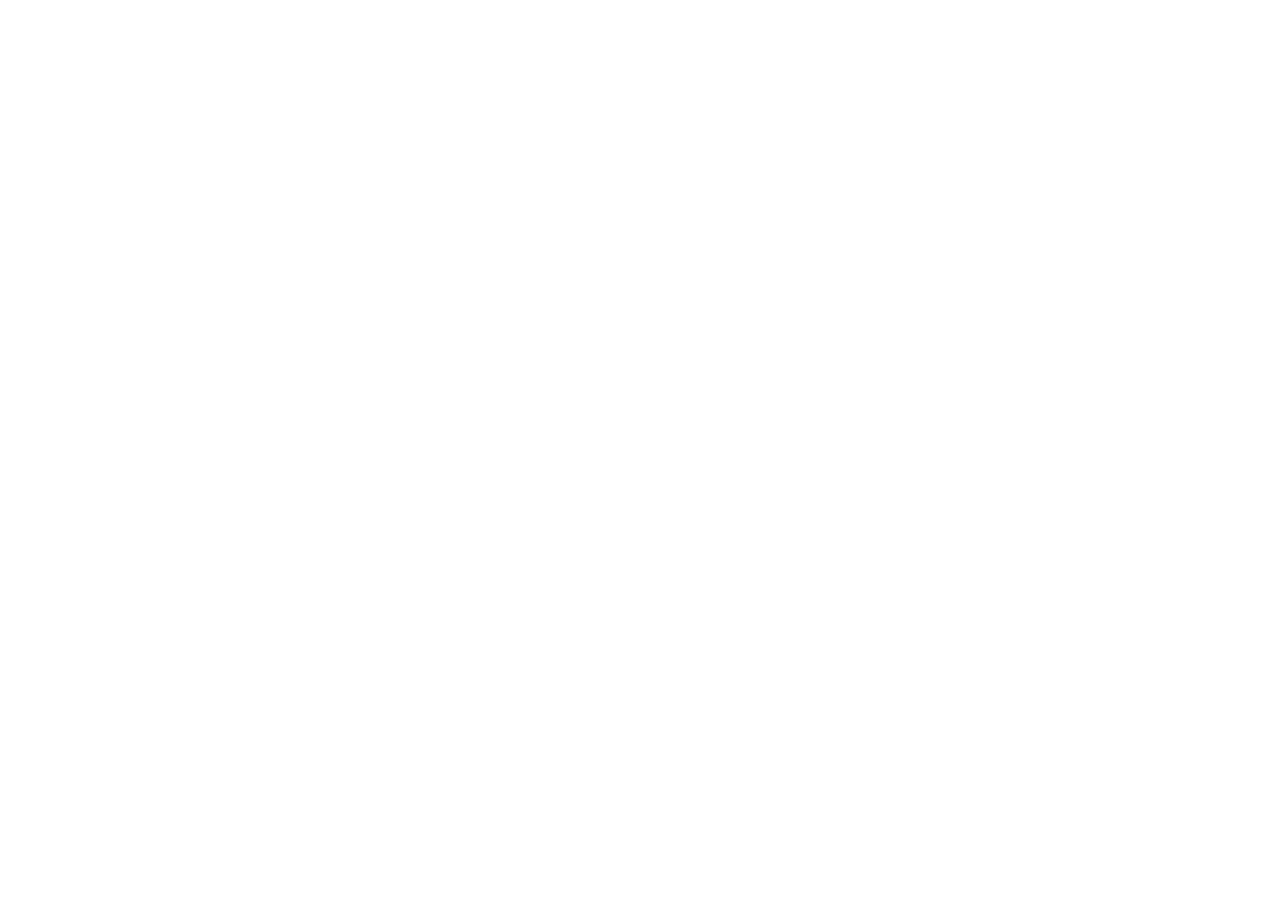
==== index.html @ d0a6332a "Agregado del cuerpo y estilos bootstrap" ====
<!DOCTYPE html>
<html>
  <head>
    <title>Aurelia</title>
    <link rel="stylesheet" href="https://stackpath.bootstrapcdn.com/bootstrap/4.2.1/css/bootstrap.min.css" integrity="sha384-GJzZqFGwb1QTTN6wy59ffF1BuGJpLSa9DkKMp0DgiMDm4iYMj70gZWKYbI706tWS" crossorigin="anonymous">
    <script src="https://stackpath.bootstrapcdn.com/bootstrap/4.2.1/js/bootstrap.min.js" integrity="sha384-B0UglyR+jN6CkvvICOB2joaf5I4l3gm9GU6Hc1og6Ls7i6U/mkkaduKaBhlAXv9k" crossorigin="anonymous"></script>
    <script src="https://code.jquery.com/jquery-3.3.1.slim.min.js" integrity="sha384-q8i/X+965DzO0rT7abK41JStQIAqVgRVzpbzo5smXKp4YfRvH+8abtTE1Pi6jizo" crossorigin="anonymous"></script>
    <script src="https://cdnjs.cloudflare.com/ajax/libs/popper.js/1.14.6/umd/popper.min.js" integrity="sha384-wHAiFfRlMFy6i5SRaxvfOCifBUQy1xHdJ/yoi7FRNXMRBu5WHdZYu1hA6ZOblgut" crossorigin="anonymous"></script>
  </head>
  <body aurelia-app="src/main">
    <script src="scripts/system.js"></script>
    <script src="scripts/config-esnext.js"></script>
    <script src="scripts/aurelia-core.min.js"></script>
    <template>
      <h1>${heading}</h1>
   </template>
    <script>
      System.import('aurelia-bootstrapper');
    </script>
  </body>
</html>
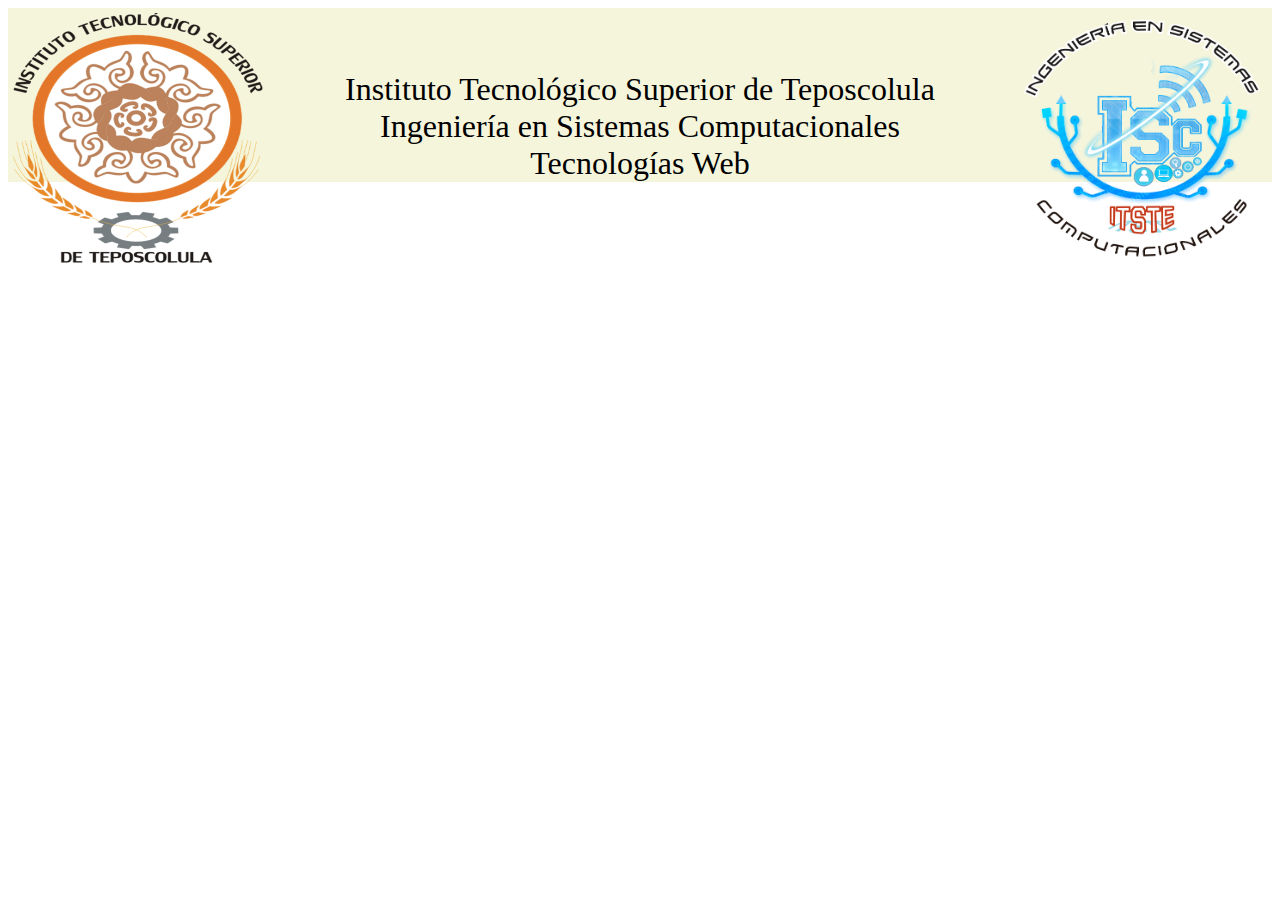
==== commit 686bd64b: "Se ha finalizado el Header" ====
--- a/index.html
+++ b/index.html
@@ -1,21 +1,29 @@
 <!DOCTYPE html>
 <html>
   <head>
-    <title>Aurelia</title>
-    <link rel="stylesheet" href="https://stackpath.bootstrapcdn.com/bootstrap/4.2.1/css/bootstrap.min.css" integrity="sha384-GJzZqFGwb1QTTN6wy59ffF1BuGJpLSa9DkKMp0DgiMDm4iYMj70gZWKYbI706tWS" crossorigin="anonymous">
-    <script src="https://stackpath.bootstrapcdn.com/bootstrap/4.2.1/js/bootstrap.min.js" integrity="sha384-B0UglyR+jN6CkvvICOB2joaf5I4l3gm9GU6Hc1og6Ls7i6U/mkkaduKaBhlAXv9k" crossorigin="anonymous"></script>
-    <script src="https://code.jquery.com/jquery-3.3.1.slim.min.js" integrity="sha384-q8i/X+965DzO0rT7abK41JStQIAqVgRVzpbzo5smXKp4YfRvH+8abtTE1Pi6jizo" crossorigin="anonymous"></script>
-    <script src="https://cdnjs.cloudflare.com/ajax/libs/popper.js/1.14.6/umd/popper.min.js" integrity="sha384-wHAiFfRlMFy6i5SRaxvfOCifBUQy1xHdJ/yoi7FRNXMRBu5WHdZYu1hA6ZOblgut" crossorigin="anonymous"></script>
+      <link href="./styles.css" type="text/css" rel="stylesheet" />
+    <title>Tecnologias Web</title>
   </head>
   <body aurelia-app="src/main">
     <script src="scripts/system.js"></script>
-    <script src="scripts/config-esnext.js"></script>
+    <script src="scripts/config-typescript.js"></script>
     <script src="scripts/aurelia-core.min.js"></script>
-    <template>
-      <h1>${heading}</h1>
-   </template>
     <script>
       System.import('aurelia-bootstrapper');
     </script>
+    <!-- contenedor del Head-->
+    <div class="header">
+      <div>
+          <img src="img/tec.png" width="250" height="250" hspace="5" vspace="5" style="float: left;" >
+          <img src="img/logo_isc.png"  width="250" height="250" hspace="5" vspace="5" style="float: right;" >            
+          <div class="titulos">
+              Instituto Tecnológico Superior de Teposcolula
+              <br>
+              Ingeniería en Sistemas Computacionales
+              <br>
+              Tecnologías Web
+          </div>
+          </div>
+      </div>      
   </body>
 </html>
--- a/styles.css
+++ b/styles.css
@@ -0,0 +1,14 @@
+.header{
+  margin-top: 0px;
+  margin-bottom: 0px;
+  padding: 0%;
+  background-color:  beige;
+}
+.titulos{  
+  margin: 0%;
+  padding-top: 5%;
+  text-align: center;  
+  color: black;
+  font-size: 200%;
+  
+}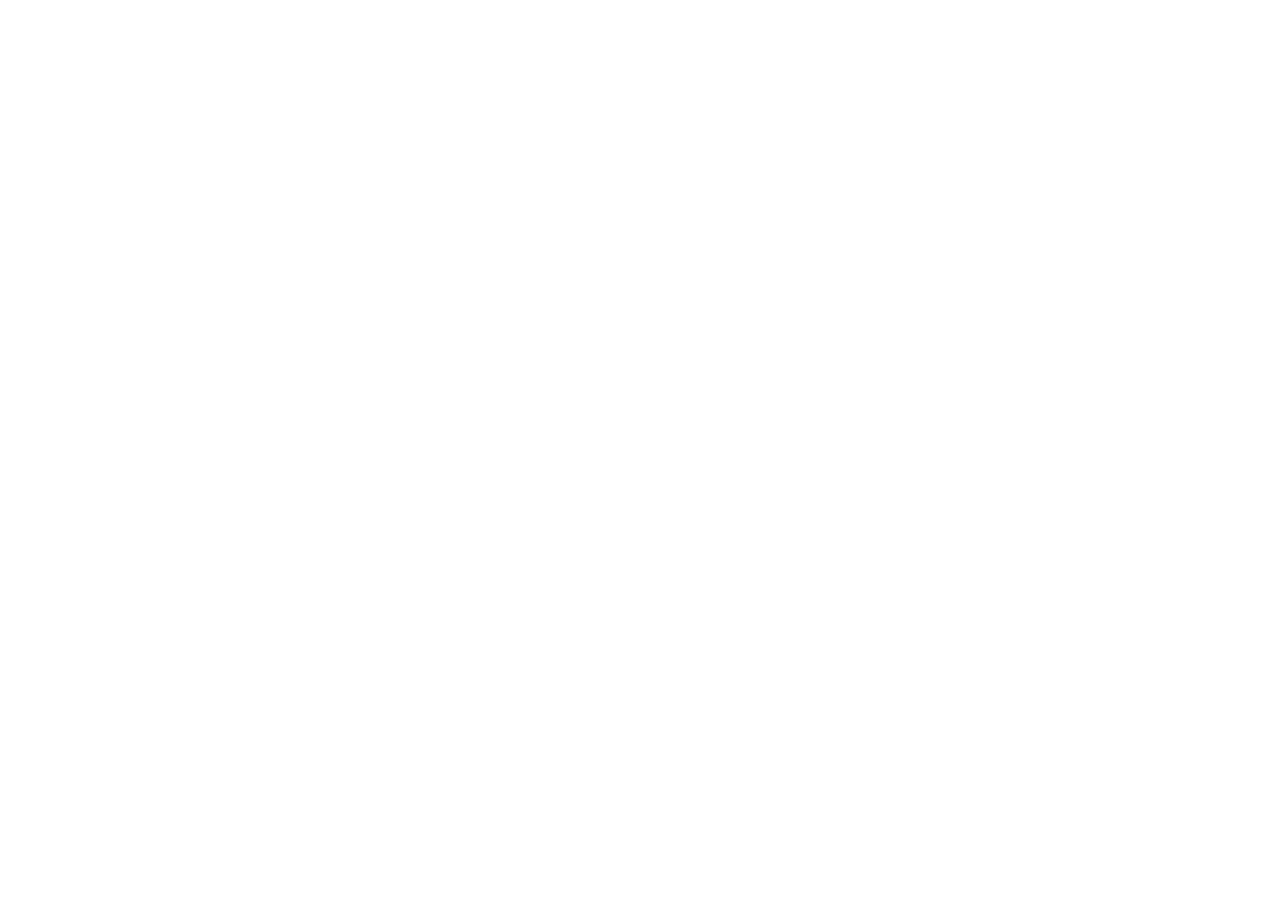
==== commit deb0d008: "Ajustar index" ====
--- a/index.html
+++ b/index.html
@@ -1,29 +1,21 @@
 <!DOCTYPE html>
 <html>
   <head>
-      <link href="./styles.css" type="text/css" rel="stylesheet" />
-    <title>Tecnologias Web</title>
+    <title>Aurelia</title>
+    <link rel="stylesheet" href="/css/bootstrap.min.css">
+    <script src="js/bootstrap.min.js"></script>
+    <script src="https://code.jquery.com/jquery-3.3.1.slim.min.js" integrity="sha384-q8i/X+965DzO0rT7abK41JStQIAqVgRVzpbzo5smXKp4YfRvH+8abtTE1Pi6jizo" crossorigin="anonymous"></script>
+    <script src="https://cdnjs.cloudflare.com/ajax/libs/popper.js/1.14.6/umd/popper.min.js" integrity="sha384-wHAiFfRlMFy6i5SRaxvfOCifBUQy1xHdJ/yoi7FRNXMRBu5WHdZYu1hA6ZOblgut" crossorigin="anonymous"></script>
   </head>
   <body aurelia-app="src/main">
     <script src="scripts/system.js"></script>
-    <script src="scripts/config-typescript.js"></script>
+    <script src="scripts/config-esnext.js"></script>
     <script src="scripts/aurelia-core.min.js"></script>
+    <template>
+      <h1>${heading}</h1>
+   </template>
     <script>
       System.import('aurelia-bootstrapper');
     </script>
-    <!-- contenedor del Head-->
-    <div class="header">
-      <div>
-          <img src="img/tec.png" width="250" height="250" hspace="5" vspace="5" style="float: left;" >
-          <img src="img/logo_isc.png"  width="250" height="250" hspace="5" vspace="5" style="float: right;" >            
-          <div class="titulos">
-              Instituto Tecnológico Superior de Teposcolula
-              <br>
-              Ingeniería en Sistemas Computacionales
-              <br>
-              Tecnologías Web
-          </div>
-          </div>
-      </div>      
   </body>
 </html>
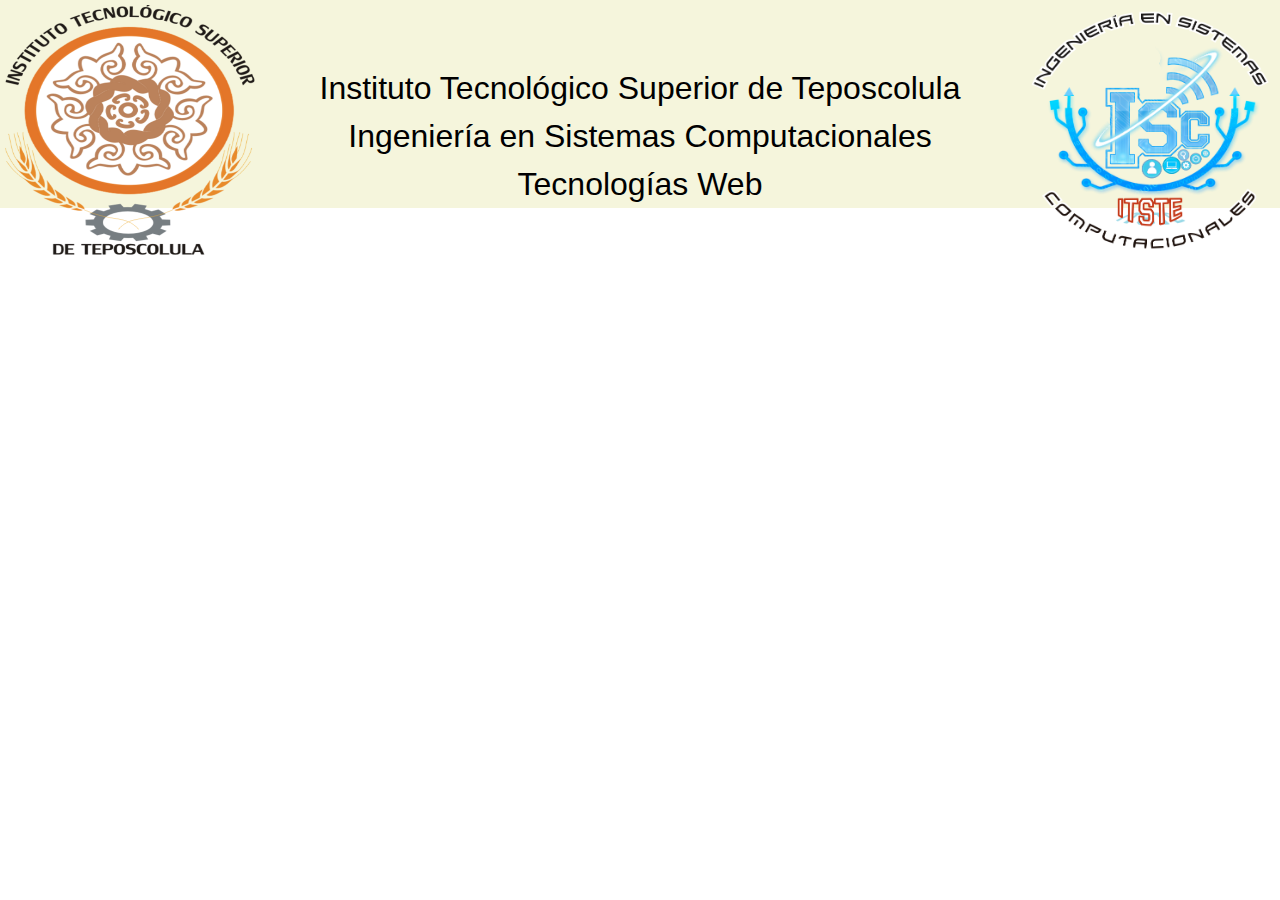
==== commit a6faccd5: "Mezcla de archivos con rama-Luis" ====
--- a/index.html
+++ b/index.html
@@ -1,11 +1,12 @@
 <!DOCTYPE html>
 <html>
   <head>
-    <title>Aurelia</title>
     <link rel="stylesheet" href="/css/bootstrap.min.css">
     <script src="js/bootstrap.min.js"></script>
     <script src="https://code.jquery.com/jquery-3.3.1.slim.min.js" integrity="sha384-q8i/X+965DzO0rT7abK41JStQIAqVgRVzpbzo5smXKp4YfRvH+8abtTE1Pi6jizo" crossorigin="anonymous"></script>
     <script src="https://cdnjs.cloudflare.com/ajax/libs/popper.js/1.14.6/umd/popper.min.js" integrity="sha384-wHAiFfRlMFy6i5SRaxvfOCifBUQy1xHdJ/yoi7FRNXMRBu5WHdZYu1hA6ZOblgut" crossorigin="anonymous"></script>
+      <link href="./styles.css" type="text/css" rel="stylesheet" />
+    <title>Tecnologias Web</title>
   </head>
   <body aurelia-app="src/main">
     <script src="scripts/system.js"></script>
@@ -13,7 +14,21 @@
     <script src="scripts/aurelia-core.min.js"></script>
     <template>
       <h1>${heading}</h1>
-   </template>
+    </template>
+    <!-- contenedor del Head-->
+    <div class="header">
+      <div>
+          <img src="img/tec.png" width="250" height="250" hspace="5" vspace="5" style="float: left;" >
+          <img src="img/logo_isc.png"  width="250" height="250" hspace="5" vspace="5" style="float: right;" >            
+          <div class="titulos">
+              Instituto Tecnológico Superior de Teposcolula
+              <br>
+              Ingeniería en Sistemas Computacionales
+              <br>
+              Tecnologías Web
+        </div>
+      </div>
+    </div>      
     <script>
       System.import('aurelia-bootstrapper');
     </script>
--- a/styles.css
+++ b/styles.css
@@ -0,0 +1,14 @@
+.header{
+  margin-top: 0px;
+  margin-bottom: 0px;
+  padding: 0%;
+  background-color:  beige;
+}
+.titulos{  
+  margin: 0%;
+  padding-top: 5%;
+  text-align: center;  
+  color: black;
+  font-size: 200%;
+  
+}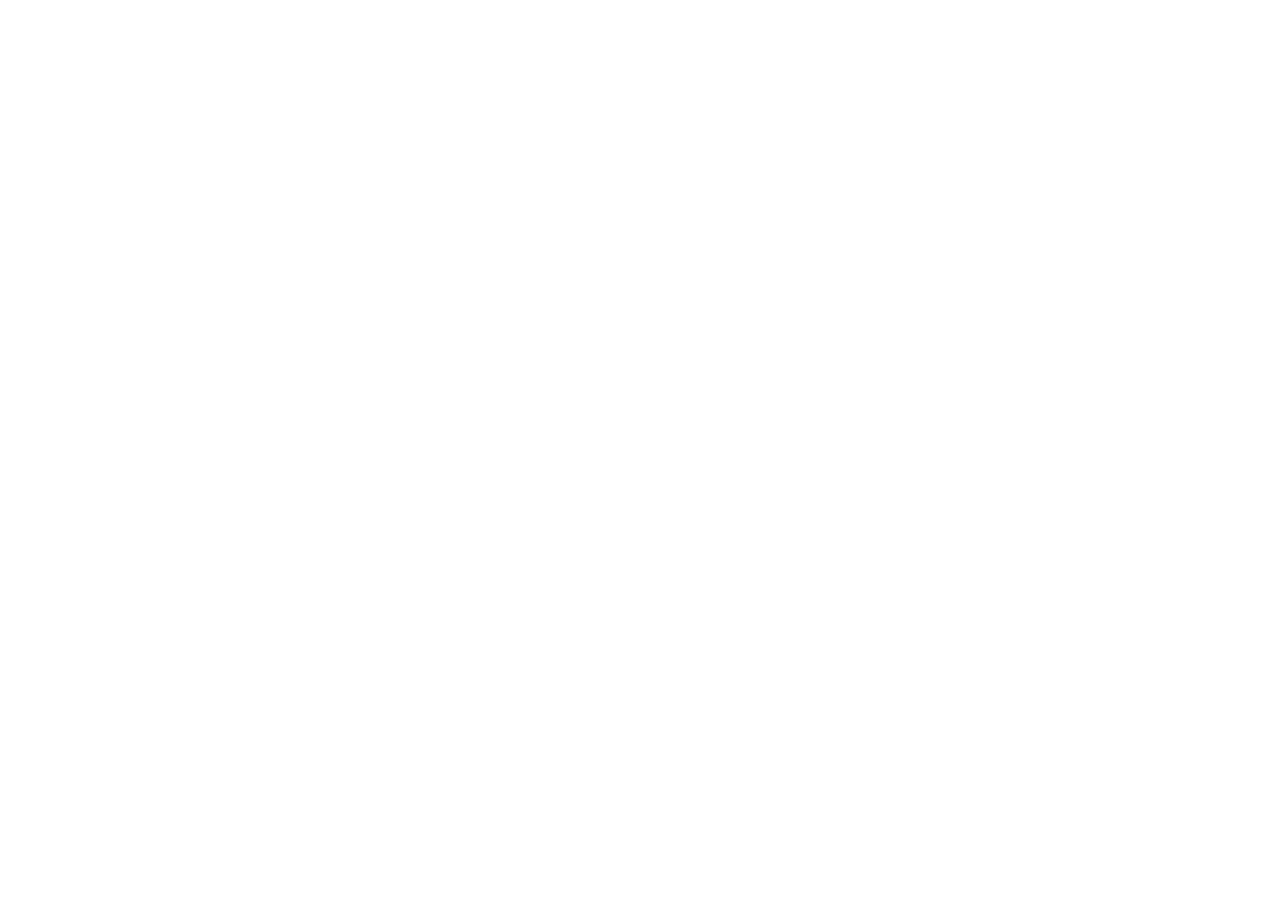
==== commit 60b6ce5e: "Ajuste de partes" ====
--- a/index.html
+++ b/index.html
@@ -15,20 +15,6 @@
     <template>
       <h1>${heading}</h1>
     </template>
-    <!-- contenedor del Head-->
-    <div class="header">
-      <div>
-          <img src="img/tec.png" width="250" height="250" hspace="5" vspace="5" style="float: left;" >
-          <img src="img/logo_isc.png"  width="250" height="250" hspace="5" vspace="5" style="float: right;" >            
-          <div class="titulos">
-              Instituto Tecnológico Superior de Teposcolula
-              <br>
-              Ingeniería en Sistemas Computacionales
-              <br>
-              Tecnologías Web
-        </div>
-      </div>
-    </div>      
     <script>
       System.import('aurelia-bootstrapper');
     </script>
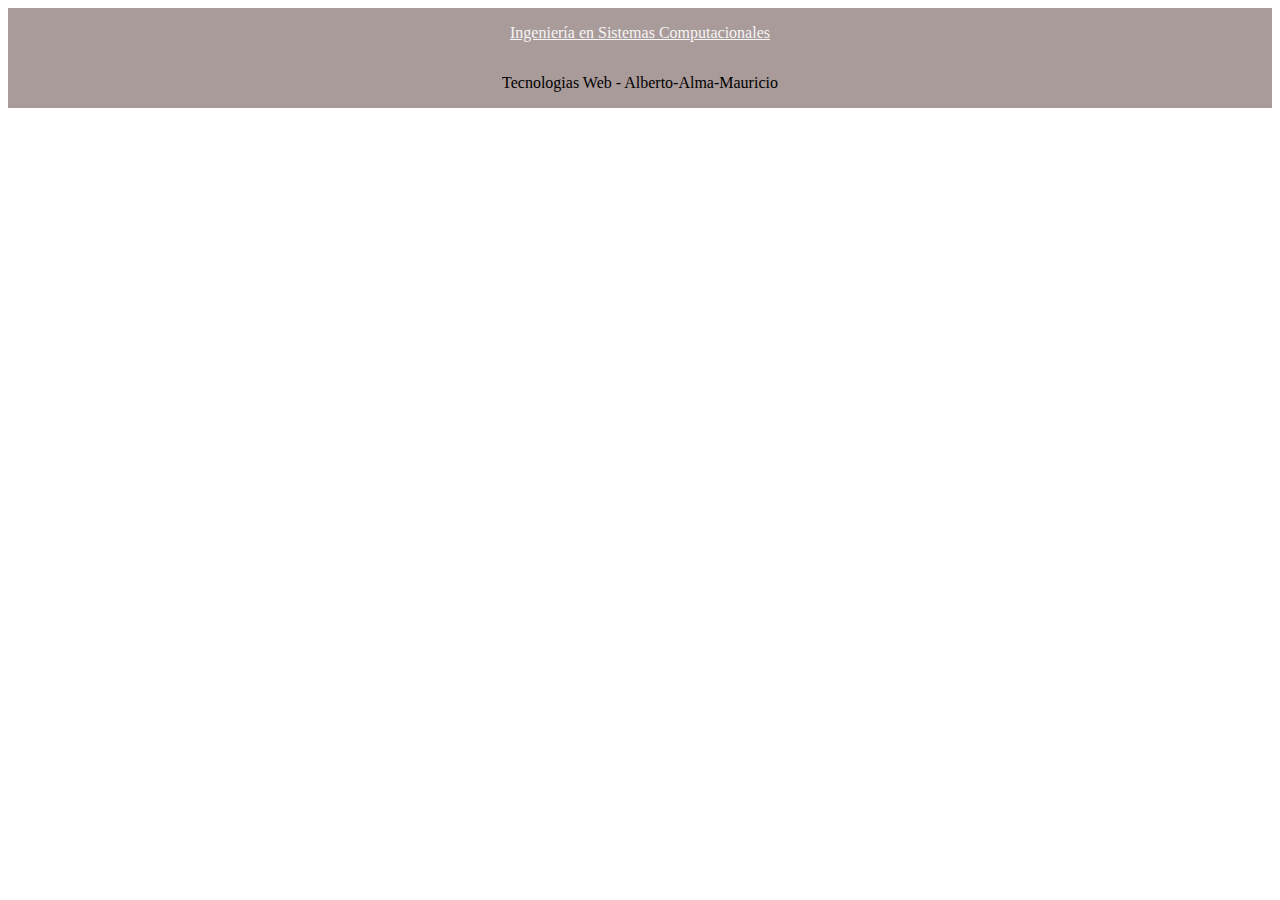
==== commit b3eb3525: "cfeacion del footer" ====
--- a/index.html
+++ b/index.html
@@ -1,22 +1,26 @@
 <!DOCTYPE html>
 <html>
   <head>
-    <link rel="stylesheet" href="/css/bootstrap.min.css">
-    <script src="js/bootstrap.min.js"></script>
-    <script src="https://code.jquery.com/jquery-3.3.1.slim.min.js" integrity="sha384-q8i/X+965DzO0rT7abK41JStQIAqVgRVzpbzo5smXKp4YfRvH+8abtTE1Pi6jizo" crossorigin="anonymous"></script>
-    <script src="https://cdnjs.cloudflare.com/ajax/libs/popper.js/1.14.6/umd/popper.min.js" integrity="sha384-wHAiFfRlMFy6i5SRaxvfOCifBUQy1xHdJ/yoi7FRNXMRBu5WHdZYu1hA6ZOblgut" crossorigin="anonymous"></script>
-      <link href="./styles.css" type="text/css" rel="stylesheet" />
-    <title>Tecnologias Web</title>
+    <title>Aurelia</title>
   </head>
   <body aurelia-app="src/main">
     <script src="scripts/system.js"></script>
-    <script src="scripts/config-esnext.js"></script>
+    <script src="scripts/config-typescript.js"></script>
     <script src="scripts/aurelia-core.min.js"></script>
-    <template>
-      <h1>${heading}</h1>
-    </template>
     <script>
       System.import('aurelia-bootstrapper');
     </script>
+     
+    <link href="./Styles.css" type="text/css" rel="stylesheet" />
+
+<!-- Contenedor del footer-->
+<div class="footer">
+  <p class="carrera">
+      Ingeniería en Sistemas Computacionales
+  </p>
+  <p class="materia">
+       Tecnologias Web - Alberto-Alma-Mauricio
+  </p>
+  </div>
   </body>
 </html>
--- a/Styles.css
+++ b/Styles.css
@@ -0,0 +1,16 @@
+
+.footer{
+    text-align: center;
+    background-color: #aa9b9b; 
+    padding: 0%;
+    /*color: #ffffff;*/
+    display: flex;
+    justify-content: center;
+    align-items: center;
+    flex-direction: column;
+}
+.carrera{
+    color: #f5f5f5;
+    text-decoration: underline; /* subrayar el texto */
+    cursor: pointer;
+}
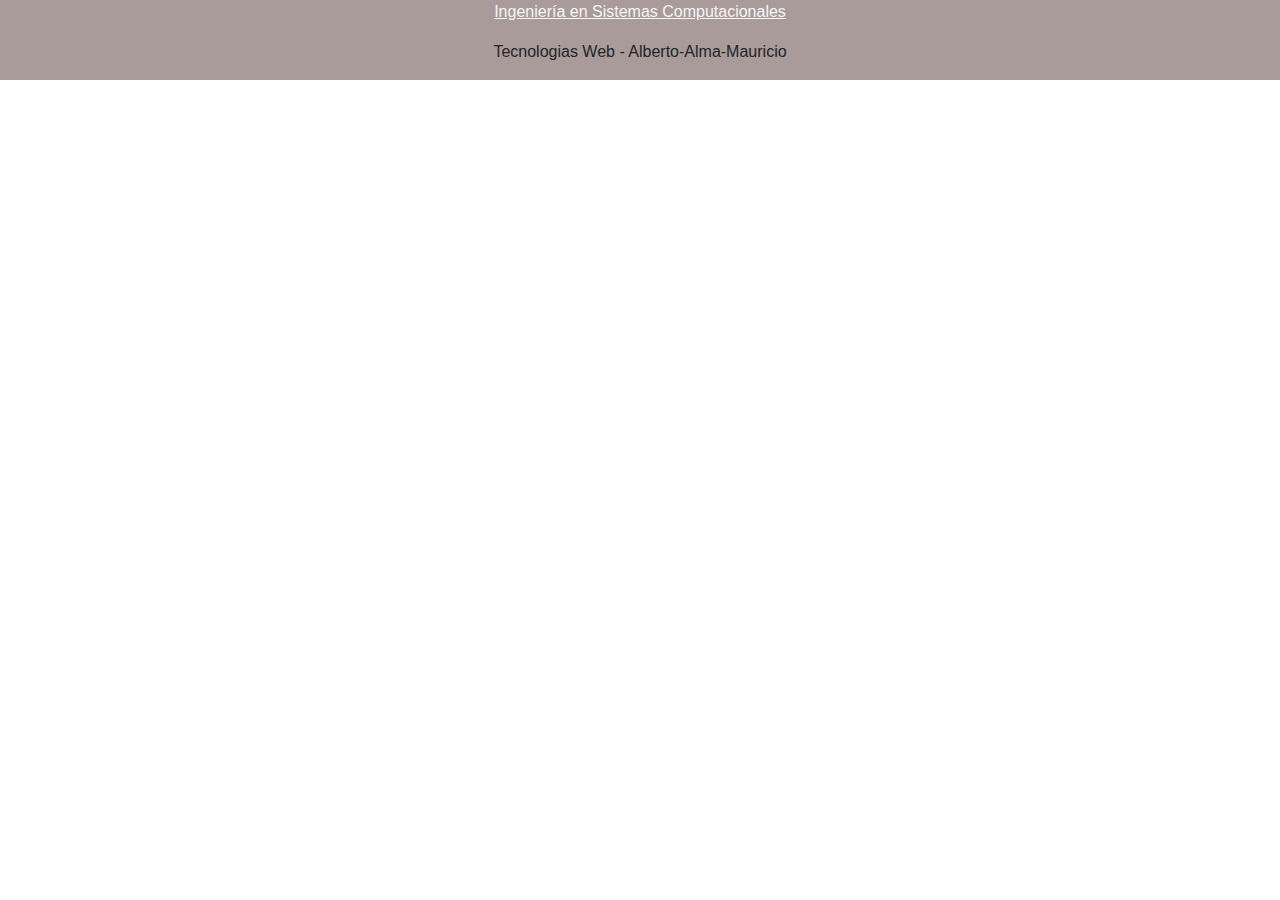
==== commit 84851944: "Merge branch 'rama-Alma' into develop" ====
--- a/index.html
+++ b/index.html
@@ -1,12 +1,20 @@
 <!DOCTYPE html>
 <html>
   <head>
-    <title>Aurelia</title>
+    <link rel="stylesheet" href="/css/bootstrap.min.css">
+    <script src="js/bootstrap.min.js"></script>
+    <script src="https://code.jquery.com/jquery-3.3.1.slim.min.js" integrity="sha384-q8i/X+965DzO0rT7abK41JStQIAqVgRVzpbzo5smXKp4YfRvH+8abtTE1Pi6jizo" crossorigin="anonymous"></script>
+    <script src="https://cdnjs.cloudflare.com/ajax/libs/popper.js/1.14.6/umd/popper.min.js" integrity="sha384-wHAiFfRlMFy6i5SRaxvfOCifBUQy1xHdJ/yoi7FRNXMRBu5WHdZYu1hA6ZOblgut" crossorigin="anonymous"></script>
+      <link href="./styles.css" type="text/css" rel="stylesheet" />
+    <title>Tecnologias Web</title>
   </head>
   <body aurelia-app="src/main">
     <script src="scripts/system.js"></script>
-    <script src="scripts/config-typescript.js"></script>
+    <script src="scripts/config-esnext.js"></script>
     <script src="scripts/aurelia-core.min.js"></script>
+    <template>
+      <h1>${heading}</h1>
+    </template>
     <script>
       System.import('aurelia-bootstrapper');
     </script>
--- a/styles.css
+++ b/styles.css
@@ -0,0 +1,14 @@
+.header{
+  margin-top: 0px;
+  margin-bottom: 0px;
+  padding: 0%;
+  background-color:  beige;
+}
+.titulos{  
+  margin: 0%;
+  padding-top: 5%;
+  text-align: center;  
+  color: black;
+  font-size: 200%;
+  
+}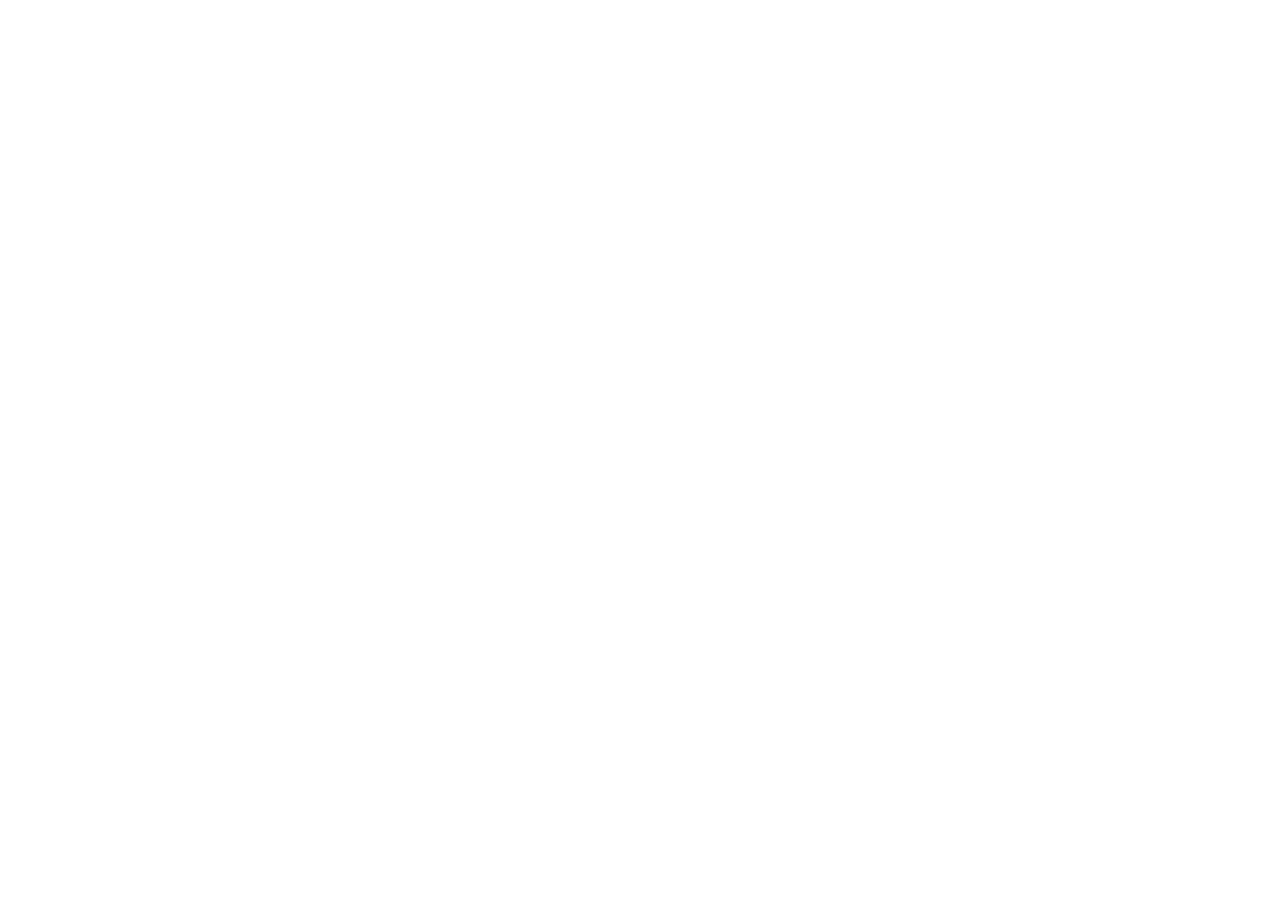
==== commit 0c23623d: "Mezcla de develop con rama-Alma" ====
--- a/index.html
+++ b/index.html
@@ -18,17 +18,5 @@
     <script>
       System.import('aurelia-bootstrapper');
     </script>
-     
-    <link href="./Styles.css" type="text/css" rel="stylesheet" />
-
-<!-- Contenedor del footer-->
-<div class="footer">
-  <p class="carrera">
-      Ingeniería en Sistemas Computacionales
-  </p>
-  <p class="materia">
-       Tecnologias Web - Alberto-Alma-Mauricio
-  </p>
-  </div>
   </body>
 </html>
--- a/styles.css
+++ b/styles.css
@@ -11,4 +11,20 @@
   color: black;
   font-size: 200%;
   
+}
+
+.footer{
+  text-align: center;
+  background-color: #aa9b9b; 
+  padding: 0%;
+  /*color: #ffffff;*/
+  display: flex;
+  justify-content: center;
+  align-items: center;
+  flex-direction: column;
+}
+.carrera{
+  color: #f5f5f5;
+  text-decoration: underline; /* subrayar el texto */
+  cursor: pointer;
 }